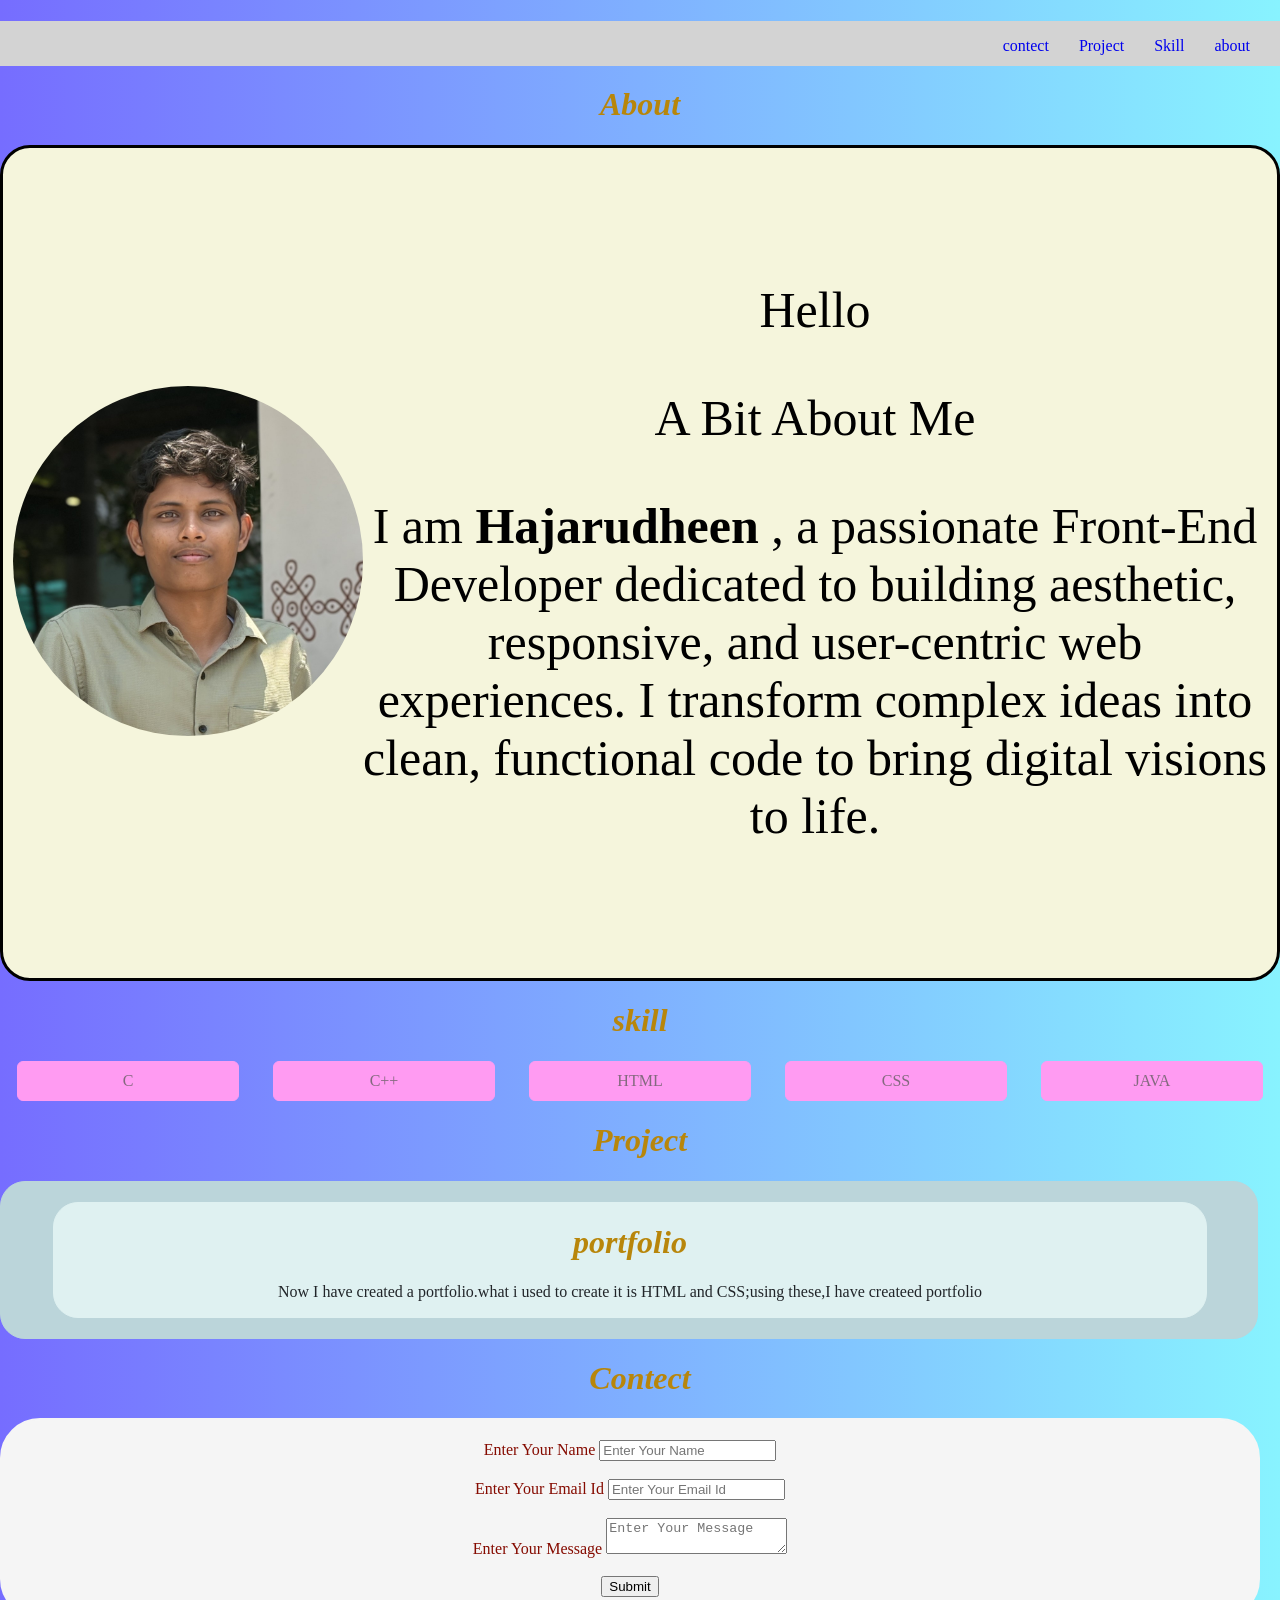
==== portfolio.html @ 7e7fce4e "Add files via upload" ====
<!DOCTYPE html>
<html lang="en">
<head>
    <meta charset="UTF-8">
    <meta name="viewport" content="width=device-width, initial-scale=1.0">
    <title>Portfolio</title>
    <link rel="stylesheet" href="./portfolio.css">
</head>
<body>
     <div class="navebar">
        <ul style="list-style-type: none;">
            <a href="#About"><span>about</span></a>
            <a href="#SkillS"><span>Skill</span></a>
            <a href="#Project"><span>Project</span></a>
            <a href="#Contect"><span>contect</span></a>
        </ul>

    </div>
    <h1 id="About">About</h1>
       <div class="About">
        <div>
            <img src="./IMG_0676.jpg.jpeg" alt="">
        </div>
        <div>
            <p>Hello</p>
            <p>A Bit About Me</p>
            <p>
                I am <strong>Hajarudheen</strong> , a passionate Front-End Developer dedicated to building aesthetic, responsive, and user-centric web experiences. I transform complex ideas into clean, functional code to bring digital visions to life.
            </p> 
        </div>
            
            
        </div>
    <h1 id="SkillS">skill</h1>
    <div class="SkillS">
        <span>C</span>
        <span>C++</span>
        <span>HTML</span>
        <span>CSS</span>
        <span>JAVA</span>

    </div>
    <h1 id="Project">Project</h1>
    <div class="Project-list">
        <div class="Project">
            <h1>portfolio</h1>
        <p>Now I have created a portfolio.what i used to create it is HTML and CSS;using these,I have createed portfolio</p>
        
        </div>
        
    </div>
    <h1 id="Contect">Contect</h1>
    <div class="Contect">
        <label >Enter Your Name</label>
        <input type="text" placeholder="Enter Your Name">
        <br><br>
        <label >Enter Your Email Id</label>
        <input type="email" placeholder="Enter Your Email Id">
        <br><br>
        <label >Enter Your Message</label>
        <textarea  placeholder="Enter Your Message"></textarea>
        <br><br>
        <input type="submit">
    
    </div>
</body>
</html>
---- portfolio.css ----
.navebar{
    position: sticky;
    top: 0px;
    left: 0;
    width: 100%;
    width: 100vw;
    height: 45px;
    float: right;
    background-color: lightgrey;
    justify-content: flex-end;
    margin-bottom: 20px;

}
body{
    background: linear-gradient(to right, #766dff 0%, #88f3ff 100%);
    margin: 0px;
}
span{
    float: inline-end;
    padding-right: 30px;


}
.About{
    padding: 10px;
    background-color: beige;
    border: 3px solid black;
    border-radius: 30px;
    height: 90vh;
    display: flex;
    justify-content: center;
    align-items: center; 
}
.About p{
    font-size: 50px;
    text-align: center;



}
img{
    height: 350px;
    width: 350px;
    border-radius: 50%;

}
.SkillS span{
    height: fit-content;
    width: 200px;
    border: 1px solid rgb(255, 155, 242);
    border-radius: 6px;
    text-align: center;
    padding: 10px;
    color: hsla(60, 1%, 34%, 0.747);
    background-color:  rgb(255, 155, 242);
}
.SkillS{
    display: flex;
    justify-content: space-around;
}
h1{
    text-align: center;
    color: darkgoldenrod;
    font-style: oblique;

}
.Project-list{
    height: fit-content;
    width: 95vw;
    border: 1px solid #BBD5DA;
    border-radius: 25px;
    padding: 20px;
    background-color: #BBD5DA;

}
.Project{
    text-align: center;
    border: 1px solid #DFF1F1;
    border-radius: 25px;
    height: fit-content;
    width: 90vw;
    margin-left: 2.5vw;
    background-color:#DFF1F1 ;
    color: #212529;
}
.Contect{
    height: fit-content;
    width: 95vw;
    border: 2px solid #F5F5F5;
    border-radius: 40px;
    text-align: center;
    padding: 20px;
    background-color: #F5F5F5;
    color: rgb(133, 11, 0);

}
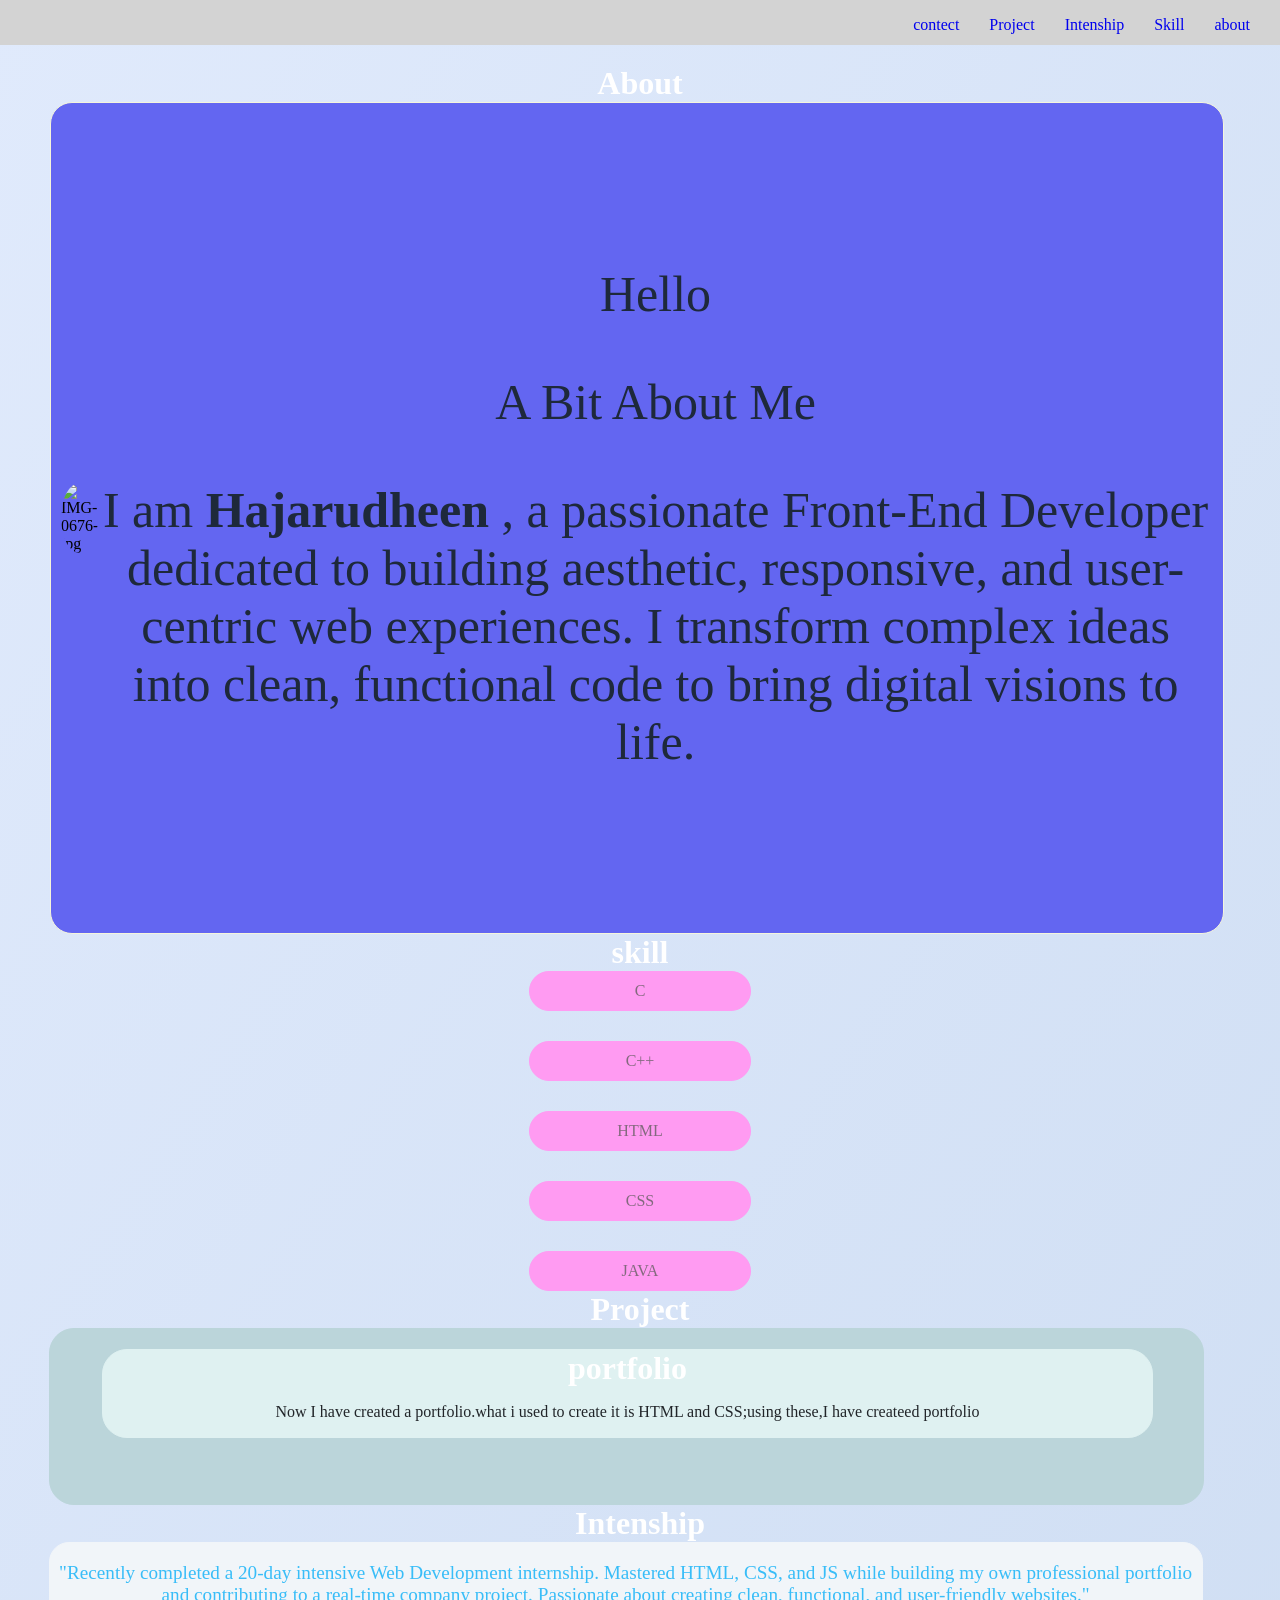
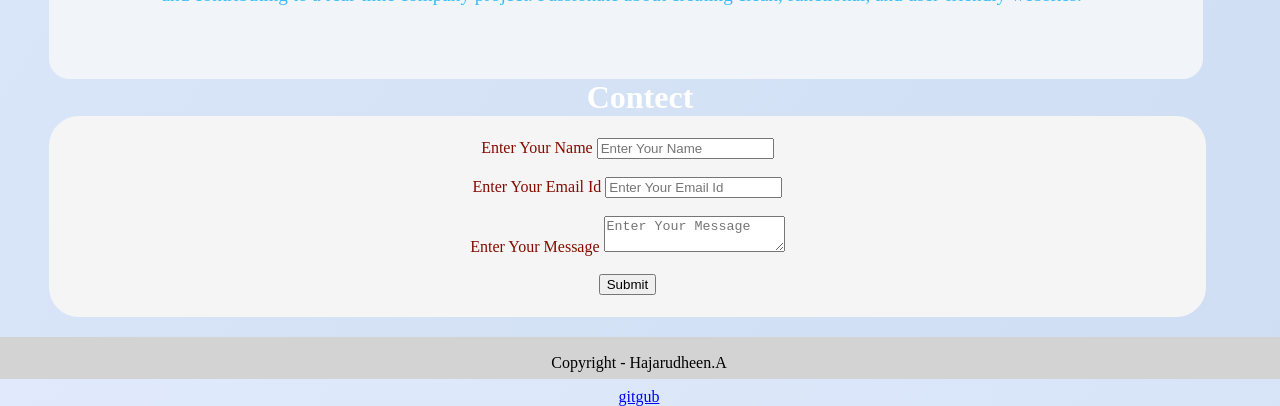
==== commit ba50422e: "Add files via upload" ====
--- a/portfolio.html
+++ b/portfolio.html
@@ -11,6 +11,7 @@
         <ul style="list-style-type: none;">
             <a href="#About"><span>about</span></a>
             <a href="#SkillS"><span>Skill</span></a>
+            <a href="#Intenship"><span>Intenship</span></a>
             <a href="#Project"><span>Project</span></a>
             <a href="#Contect"><span>contect</span></a>
         </ul>
@@ -19,7 +20,7 @@
     <h1 id="About">About</h1>
        <div class="About">
         <div>
-            <img src="./IMG_0676.jpg.jpeg" alt="">
+            <img src="https://i.ibb.co/Cp8s0zwM/IMG-0676-jpg.jpg" alt="IMG-0676-jpg" >
         </div>
         <div>
             <p>Hello</p>
@@ -49,6 +50,13 @@
         </div>
         
     </div>
+    <h1 id="Intenship">Intenship</h1>
+    <div class="Intenship-list">
+        <div class="Intenship">
+            <p>"Recently completed a 20-day intensive Web Development internship. Mastered HTML, CSS, and JS while building my own professional portfolio and contributing to a real-time company project. Passionate about creating clean, functional, and user-friendly websites."</p>
+        </div>
+
+    </div>
     <h1 id="Contect">Contect</h1>
     <div class="Contect">
         <label >Enter Your Name</label>
@@ -63,5 +71,11 @@
         <input type="submit">
     
     </div>
+    <footer>
+        <div class="footer">
+            <p>Copyright - Hajarudheen.A</p>
+            <a href="https://github.com/Ahajarudeen">gitgub</a>
+        </div>
+    </footer>
 </body>
 </html>
--- a/portfolio.css
+++ b/portfolio.css
@@ -3,7 +3,7 @@
     top: 0px;
     left: 0;
     width: 100%;
-    width: 100vw;
+    width: 100vw;   
     height: 45px;
     float: right;
     background-color: lightgrey;
@@ -12,7 +12,9 @@
 
 }
 body{
-    background: linear-gradient(to right, #766dff 0%, #88f3ff 100%);
+    background: linear-gradient( to bottom right, #e0eafc, #cfdef3);
+    min-height: 100vh;
+    margin: 0;
     margin: 0px;
 }
 span{
@@ -23,20 +25,20 @@
 }
 .About{
     padding: 10px;
-    background-color: beige;
-    border: 3px solid black;
-    border-radius: 30px;
+    background-color: #6366F1;
+    border: 1px solid beige;
+    border-radius: 22px;
     height: 90vh;
     display: flex;
+    width: 90vw;
+    margin-left: 3.9vw;
     justify-content: center;
     align-items: center; 
 }
 .About p{
     font-size: 50px;
     text-align: center;
-
-
-
+    color: #1E293B;
 }
 img{
     height: 350px;
@@ -48,7 +50,7 @@
     height: fit-content;
     width: 200px;
     border: 1px solid rgb(255, 155, 242);
-    border-radius: 6px;
+    border-radius: 700px;
     text-align: center;
     padding: 10px;
     color: hsla(60, 1%, 34%, 0.747);
@@ -57,19 +59,27 @@
 .SkillS{
     display: flex;
     justify-content: space-around;
+    flex-direction: column;
+    align-items: center;
+    gap: 30px;
+}
+.SkillS:hover{
+    cursor: pointer;
 }
 h1{
     text-align: center;
-    color: darkgoldenrod;
-    font-style: oblique;
+    color: #FFFFFF;
+    font-style: Sans-serif;
+    margin: 0px;
 
 }
 .Project-list{
-    height: fit-content;
-    width: 95vw;
+    height: 15vh;
+    width: 87vw;
     border: 1px solid #BBD5DA;
     border-radius: 25px;
     padding: 20px;
+    margin-left: 3.8vw;
     background-color: #BBD5DA;
 
 }
@@ -78,21 +88,88 @@
     border: 1px solid #DFF1F1;
     border-radius: 25px;
     height: fit-content;
-    width: 90vw;
+    width: 82vw;
     margin-left: 2.5vw;
     background-color:#DFF1F1 ;
     color: #212529;
 }
+.Intenship{
+    border: 1px solid #F1F5F9;
+    border-radius: 20px;
+    color: #38BDF8;
+    height: 15vh;
+    width: 90vw;
+    margin-left: 3.8vw;
+    background-color: #F1F5F9;
+    text-align: center;
+    font-size: larger;
+
+}
 .Contect{
     height: fit-content;
-    width: 95vw;
+    width: 87vw;
     border: 2px solid #F5F5F5;
-    border-radius: 40px;
+    border-radius: 30px;
     text-align: center;
     padding: 20px;
+    margin-left: 3.8vw;
     background-color: #F5F5F5;
     color: rgb(133, 11, 0);
 
 }
+.footer{
+    border: 1px solid lightgrey;
+    width: 100%;
+    width: 100vw;
+    height: 40px;
+    float: right;
+    background-color: lightgrey;
+    text-align: center;
+    margin-top: 20px;
+}
+@media screen and (max-width:480px)  {
+    .About{
+        border-radius: 30px;
+        height: fit-content;
+        flex-direction: column;
+    }
+    .About p{
+        font-size: 30px;
+        text-align: center;
+    }
+    img{
+        height: 300px;
+        width: 300px;
+        border-radius: 50%;
+    }
+    .SkillS{
+        flex-direction: column;
+        align-items: center;
+        gap: 20px;
+    }
+    .Project{
+        width: 85vw;
+    }
+    .Project-list{
+        width: 90vw;
+    }
+    .Contect{
+        width: 90vw;
+    }
+}
 
+@media screen and (min-width:481px) and (max-width:900px) {
+    .About{
+        height: fit-content;
+    }
+    .About p{
+        font-size: 35px;
+    }
+    .SkillS{
+        flex-direction: column;
+        align-items: center;
+        gap: 20px;
 
+    }
+}
+
